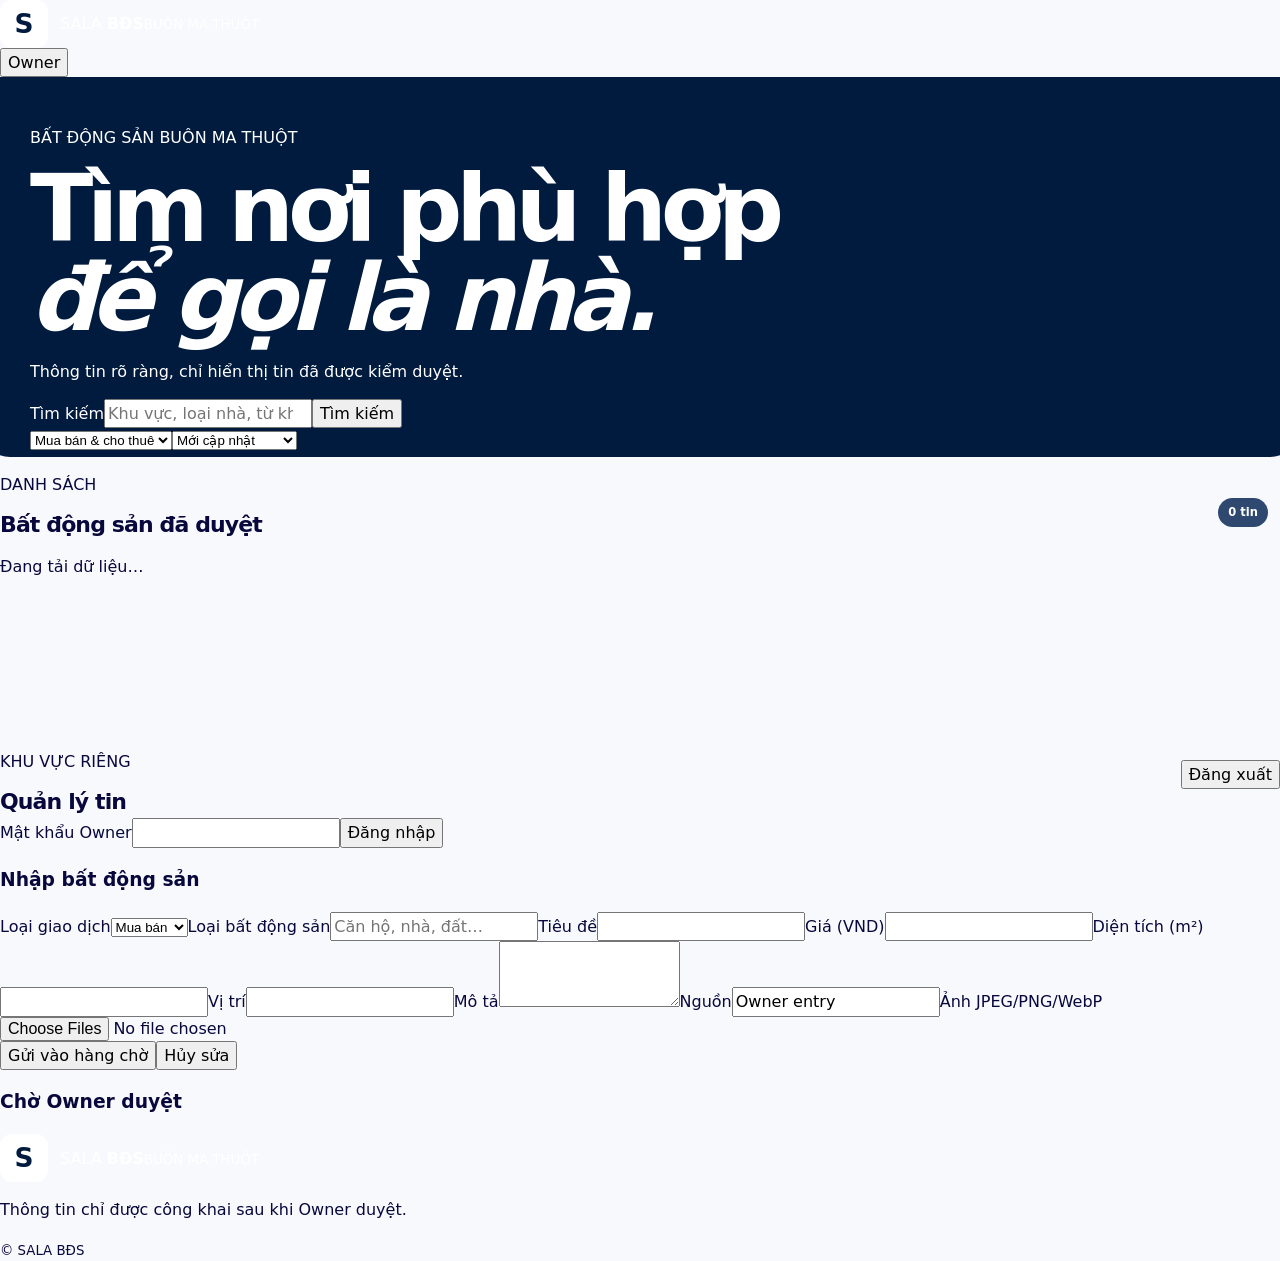
==== customer_web_v2/frontend/index.html @ ee2eaaf0 "feat(customer-web): build isolated persistent P0.9 system" ====
<!doctype html>
<html lang="vi">
<head>
  <meta charset="utf-8">
  <meta name="viewport" content="width=device-width, initial-scale=1, viewport-fit=cover">
  <meta name="robots" content="noindex,nofollow,noarchive">
  <meta name="description" content="SALA BĐS — Customer Web độc lập, dữ liệu chỉ xuất hiện sau khi Owner duyệt.">
  <title>SALA BĐS · Nhà đất Buôn Ma Thuột</title>
  <link rel="stylesheet" href="/styles.css">
  <script defer src="/app.js"></script>
</head>
<body>
  <header class="topbar"><a class="brand" href="/" aria-label="SALA BĐS trang chủ"><span class="brand-mark">S</span><span>SALA <b>BĐS</b><small>BUÔN MA THUỘT</small></span></a><button id="owner-open" class="quiet" type="button">Owner</button></header>
  <main>
    <section class="hero"><p class="eyebrow">BẤT ĐỘNG SẢN BUÔN MA THUỘT</p><h1>Tìm nơi phù hợp<br><em>để gọi là nhà.</em></h1><p class="hero-copy">Thông tin rõ ràng, chỉ hiển thị tin đã được kiểm duyệt.</p><div class="searchbar"><label class="sr-only" for="search">Tìm kiếm</label><input id="search" type="search" placeholder="Khu vực, loại nhà, từ khóa…"><button id="search-button" type="button">Tìm kiếm</button></div><div class="filters"><select id="transaction"><option value="">Mua bán & cho thuê</option><option value="SALE">Mua bán</option><option value="RENT">Cho thuê</option></select><select id="sort"><option value="new">Mới cập nhật</option><option value="price-up">Giá thấp đến cao</option><option value="price-down">Giá cao đến thấp</option></select></div></section>
    <section class="feed-section"><div class="section-heading"><div><p class="eyebrow">DANH SÁCH</p><h2>Bất động sản đã duyệt</h2></div><span id="result-count" class="count">0 tin</span></div><p id="notice" class="notice" role="status">Đang tải dữ liệu…</p><div id="feed" class="feed" aria-live="polite"></div></section>
    <section id="detail" class="detail hidden" aria-live="polite"></section>
    <section id="owner-panel" class="owner-panel hidden">
      <div class="section-heading"><div><p class="eyebrow">KHU VỰC RIÊNG</p><h2>Quản lý tin</h2></div><button id="logout" class="quiet hidden" type="button">Đăng xuất</button></div>
      <form id="login-form" class="panel-form"><label>Mật khẩu Owner<input name="password" type="password" autocomplete="current-password" minlength="16" required></label><button type="submit">Đăng nhập</button><p class="form-error" id="login-error" role="alert"></p></form>
      <div id="owner-tools" class="hidden">
        <form id="intake-form" class="panel-form" enctype="multipart/form-data">
          <h3>Nhập bất động sản</h3>
          <div class="form-grid"><label>Loại giao dịch<select name="transaction_type" required><option value="SALE">Mua bán</option><option value="RENT">Cho thuê</option></select></label><label>Loại bất động sản<input name="property_type" required maxlength="80" placeholder="Căn hộ, nhà, đất…"></label><label class="wide">Tiêu đề<input name="title" required maxlength="160"></label><label>Giá (VND)<input name="price_vnd" type="number" min="1" required></label><label>Diện tích (m²)<input name="area_m2" type="number" min="0.1" step="0.1" required></label><label class="wide">Vị trí<input name="location" required maxlength="300"></label><label class="wide">Mô tả<textarea name="description" required maxlength="4000" rows="4"></textarea></label><label>Nguồn<input name="source" required maxlength="120" value="Owner entry"></label><label>Ảnh JPEG/PNG/WebP<input name="media" type="file" accept="image/jpeg,image/png,image/webp" multiple></label></div>
          <div class="form-actions"><button id="intake-submit" type="submit">Gửi vào hàng chờ</button><button id="clear-edit" class="quiet hidden" type="button">Hủy sửa</button></div><p id="intake-message" class="form-error" role="status"></p>
        </form>
        <div class="pending-wrap"><h3>Chờ Owner duyệt</h3><div id="pending" class="pending-list"></div></div>
      </div>
    </section>
  </main>
  <footer><a class="brand" href="/" aria-label="SALA BĐS trang chủ"><span class="brand-mark">S</span><span>SALA <b>BĐS</b><small>BUÔN MA THUỘT</small></span></a><p>Thông tin chỉ được công khai sau khi Owner duyệt.</p><small>© SALA BĐS</small></footer>
</body>
</html>
---- styles.css ----
:root {
  --navy: #011b3e;
  --navy-deep: #00152f;
  --blue: #0964f5;
  --sky: #00ddfb;
  --ink: #08083c;
  --muted: #64748b;
  --line: #e5e7eb;
  --bg: #f7f9fc;
  --safe: env(safe-area-inset-bottom, 0px);
  --nav-ui: 72px;
  --shell-bottom-clearance: calc(var(--nav-ui) + var(--safe) + 18px);
  --compact-sticky-height: 201px;
  --mini-sticky-height: 96px;
  font-family: system-ui, -apple-system, BlinkMacSystemFont, "Segoe UI", sans-serif;
  color: var(--ink);
  background: var(--bg);
  line-height: 1.45;
}
* {
  box-sizing: border-box;
}
html {
  min-height: 100%;
  overflow-x: clip;
  overscroll-behavior-x: none;
}
body {
  margin: 0;
  min-height: 100%;
  background: var(--bg);
  overflow-x: clip;
  overscroll-behavior-x: none;
}
a,
button,
input {
  font: inherit;
}
button {
  cursor: pointer;
}
.home-shell {
  max-width: 1180px;
  margin: auto;
  width: 100%;
  padding: 0 20px var(--shell-bottom-clearance);
}
.site-footer {
  margin-top: 32px;
  padding: 34px 20px calc(96px + var(--safe));
  background: var(--navy-deep);
  color: #d7e2f2;
}
.site-footer-inner {
  width: min(100%, 1140px);
  margin: 0 auto;
  display: grid;
  gap: 18px;
}
.site-footer-logo {
  width: min(220px, 72vw);
  height: auto;
  filter: brightness(0) invert(1);
}
.site-footer-contact {
  display: grid;
  gap: 4px;
  max-width: 520px;
}
.site-footer-contact-label {
  color: #fff;
  font-weight: 800;
}
.site-footer-address {
  color: #b9c9dd;
}
.site-footer-social {
  display: flex;
  flex-wrap: wrap;
  gap: 10px 16px;
  color: #8feaff;
  font-size: 0.88rem;
  font-weight: 700;
}
.site-footer small {
  color: #8da3bf;
}
.hero {
  position: relative;
  margin: 0 -20px;
  padding: 8px max(20px, calc((100vw - 1180px) / 2)) 6px;
  background: var(--navy);
  color: #fff;
  border-radius: 0 0 30px 30px;
  transition: box-shadow 0.18s ease;
  border-top: 1px solid transparent;
}
.hero[data-header-state="full"] {
  background: var(--navy-deep);
}
.full-brand-row,
.compact-bar {
  display: flex;
  align-items: center;
  justify-content: space-between;
}
.full-brand-row {
  min-height: 64px;
}
.brand-full-logo {
  display: block;
  width: 190px;
  height: auto;
}
.brand {
  color: #fff;
  text-decoration: none;
  display: flex;
  align-items: center;
  gap: 12px;
}
.brand-mark {
  display: grid;
  place-items: center;
  flex: 0 0 auto;
  width: 48px;
  height: 48px;
  border-radius: 12px;
  background: #fff;
  color: var(--navy);
  font-size: 1.65rem;
  font-weight: 900;
}
.brand-copy {
  display: flex;
  flex-direction: column;
  line-height: 1.03;
}
.brand-copy strong {
  font-size: 1.02rem;
}
.brand-copy em {
  font-size: 0.78rem;
  font-style: normal;
  font-weight: 800;
}
.brand-copy svg {
  width: 120px;
  height: 10px;
  margin-top: 4px;
  color: #68c8ff;
  overflow: visible;
}
.brand-copy path {
  fill: none;
  stroke: currentColor;
  stroke-width: 1.8;
  stroke-linecap: round;
}
.menu-button {
  border: 0;
  background: transparent;
  color: #fff;
  font-size: 1.9rem;
  line-height: 1;
  padding: 6px;
}
.full-brand-row .menu-button {
  display: grid;
  place-items: center;
  min-width: 44px;
  min-height: 44px;
}
.compact-bar {
  display: none;
  min-height: 40px;
}
.brand-compact {
  font-weight: 800;
  font-size: 0.85rem;
  white-space: nowrap;
  line-height: 1.05;
}
.brand-compact > span {
  display: grid;
  gap: 2px;
}
.brand-compact .brand-mark {
  width: 40px;
  height: 40px;
  border-radius: 10px;
  object-fit: contain;
}
.compact-bar .menu-button {
  display: grid;
  place-items: center;
  min-width: 44px;
  min-height: 44px;
}
.compact-bar .menu-button svg {
  width: 24px;
  height: 24px;
}
.hero h1 {
  font-size: clamp(2.35rem, 8vw, 5.8rem);
  line-height: 0.96;
  letter-spacing: -0.07em;
  margin: 2px 0 3px;
}
.hero h1 i {
  color: var(--sky);
  font-style: normal;
}
.hero-tagline {
  margin: 0;
  color: #d7e2f2;
  font-size: 0.95rem;
  line-height: 18px;
  font-weight: 600;
  display: flex;
  align-items: center;
  gap: 6px;
  white-space: nowrap;
}
.ai-search {
  position: relative;
  display: flex;
  align-items: center;
  gap: 10px;
  height: 54px;
  margin-top: 6px;
  padding: 0 14px;
  background: #fff;
  color: var(--navy);
  border-radius: 999px;
  box-shadow: 0 0 12px rgba(0, 200, 255, 0.35);
}
.ai-sparkle {
  flex: 0 0 22px;
  width: 22px;
  height: 22px;
  background: var(--blue);
  -webkit-mask: url("data:image/svg+xml,%3Csvg xmlns='http://www.w3.org/2000/svg' viewBox='0 0 24 24'%3E%3Cpath fill='black' d='M12 1.5 14.1 8l6.4 2-6.4 2.1L12 18.5l-2.1-6.4L3.5 10l6.4-2zM19 15l.9 2.6 2.6.9-2.6.9L19 22l-.9-2.6-2.6-.9 2.6-.9zM5 2l.7 2 2 .7-2 .7L5 7.5l-.7-2-2-.8 2-.7z'/%3E%3C/svg%3E")
    center/contain no-repeat;
  mask: url("data:image/svg+xml,%3Csvg xmlns='http://www.w3.org/2000/svg' viewBox='0 0 24 24'%3E%3Cpath fill='black' d='M12 1.5 14.1 8l6.4 2-6.4 2.1L12 18.5 9.9 12.1 3.5 10l6.4-2zM19 15l.9 2.6 2.6.9L19 19.4 19 22l-.9-2.6-2.6-.9 2.6-.9zM5 2l.7 2 2 .7L5 5.5 5 7.5l-.7-2-2-.8 2-.7z'/%3E%3C/svg%3E")
    center/contain no-repeat;
  animation: ai-breathe 4s ease-in-out infinite;
}
.hero[data-header-state="full"] .ai-sparkle {
  animation: none;
}
.ai-prompt {
  display: flex;
  gap: 4px;
  min-width: 0;
  flex: 1;
  overflow: hidden;
  white-space: nowrap;
  color: #64748b;
}
.ai-prompt strong {
  flex: 0 0 auto;
  color: var(--navy);
  font-weight: 700;
}
.ai-prompt span {
  overflow: hidden;
  text-overflow: ellipsis;
}
.ai-search input {
  position: relative;
  z-index: 2;
  min-width: 0;
  flex: 1;
  border: 0;
  outline: 0;
  background: transparent;
  color: var(--ink);
  font-size: 0.95rem;
}
.ai-search input:not(:placeholder-shown) + .search-mic ~ * {
}
  .ai-search.has-query .ai-prompt {
  display: none;
}
.search-mic {
  display: grid;
  place-items: center;
  flex: 0 0 24px;
  width: 24px;
  height: 24px;
  padding: 0;
  border: 0;
  background: transparent;
  color: var(--navy);
}
.search-mic svg {
  width: 18px;
  height: 18px;
  fill: currentColor;
  stroke: currentColor;
  stroke-width: 1.8;
  stroke-linecap: round;
  stroke-linejoin: round;
}
.hero[data-header-state="full"] .search-mic {
  flex-basis: 44px;
  width: 44px;
  height: 44px;
}
.chips {
  display: flex;
  gap: 7px;
  padding-top: 3px;
  min-height: 36px;
  overflow-x: auto;
  scrollbar-width: none;
}
.chips::-webkit-scrollbar {
  display: none;
}
.chip {
  flex: 0 0 auto;
  min-height: 35px;
  padding: 0 13px;
  border: 1px solid rgba(255, 255, 255, 0.72);
  border-radius: 11px;
  background: transparent;
  color: #fff;
  white-space: nowrap;
  font-family: inherit;
  font-size: 12.8px;
  line-height: 1.2;
  font-weight: 760;
  letter-spacing: .01em;
}
.chip.active {
  background: var(--sky);
  border-color: var(--sky);
  color: var(--navy);
  font-weight: 800;
  box-shadow: 0 2px 8px rgba(0, 221, 251, .17);
}
.hero.is-collapsed {
  position: relative;
  z-index: auto;
  padding-top: 8px;
  padding-bottom: 8px;
  border-radius: 0 0 16px 16px;
  box-shadow: 0 6px 18px #071b3d38;
}
.hero.is-collapsed .full-brand-row,
.hero.is-collapsed h1,
.hero.is-collapsed .hero-tagline {
  display: none;
}
.hero.is-collapsed .compact-bar {
  display: flex;
}
.hero.is-collapsed .ai-search {
  height: 42px;
  margin-top: 5px;
}
.hero.is-collapsed .chips {
  padding-top: 6px;
  gap: 5px;
}
.hero.is-collapsed .chip {
  padding: 5px 10px;
  font-size: 0.8rem;
}
.hero.is-mini {
  min-height: 60px;
  padding-top: 8px;
  padding-bottom: 8px;
}
.hero.is-mini .ai-search {
  position: absolute;
  left: 76px;
  right: 76px;
  top: 8px;
  height: 42px;
  margin: 0;
  padding: 0 12px;
}
.hero.is-mini .chips {
  display: none;
}
.hero.is-mini .brand-compact span {
  display: none;
}
.hero.is-mini .compact-bar {
  min-height: 42px;
}
.listing-section {
  padding-top: 5px;
}
.home-header-shell.is-collapsed {
  position: sticky;
  top: 0;
  z-index: 20;
}
.home-header-shell.is-collapsed + .listing-section {
  padding-top: 145px;
}
.home-header-shell.is-mini + .listing-section {
  padding-top: 78px;
}
.listing-nav {
  background: var(--bg);
}
.section-heading {
  position: relative;
  display: grid;
  grid-template-columns: minmax(0, 1fr) auto;
  grid-template-rows: auto auto;
  align-items: center;
  column-gap: 8px;
  margin-bottom: 3px;
}
.section-heading h2 {
  grid-column: 1 / -1;
  grid-row: 2;
  margin: 0;
  margin-top: 3px;
  font-size: 1.375rem;
  line-height: 1.2;
  font-weight: 800;
  letter-spacing: -0.04em;
}
.verified-label {
  grid-column: 1;
  grid-row: 1;
  display: flex;
  align-items: center;
  gap: 9px;
  margin: 0;
  color: var(--navy);
  font-size: 0.8rem;
  font-weight: 740;
  letter-spacing: -.12px;
  white-space: nowrap;
}
.verified-label span {
  display: grid;
  place-items: center;
  width: 20px;
  height: 20px;
  border-radius: 50%;
  background: #b8e8c6;
  color: #16733b;
}
.text-button {
  grid-column: 2;
  grid-row: 1;
  border: 0;
  background: none;
  color: var(--blue);
  font-size: .8rem;
  font-weight: 800;
  letter-spacing: -.16px;
  white-space: nowrap;
  justify-self: end;
}

.toolbar {
  display: flex;
  gap: 8px;
  overflow-x: auto;
  scrollbar-width: none;
  margin-bottom: 6px;
  min-height: 52px;
  align-items: center;
  border-bottom: 1px solid var(--line);
}
.toolbar::-webkit-scrollbar {
  display: none;
}
.tab {
  flex: 0 0 auto;
  border: 0;
  background: none;
  color: var(--muted);
  min-height: 38px;
  padding: 0 8px;
  border-radius: 10px;
  font-size: 14px;
  line-height: 20px;
  font-weight: 720;
}
.tab.active {
  color: var(--blue);
  font-weight: 800;
  background: rgba(9, 100, 245, .09);
  border-bottom: 0;
}
.feed {
  display: grid;
  gap: 22px;
}
.card {
  background: #fff;
  border: 1px solid var(--line);
  border-radius: 20px;
  overflow: hidden;
  box-shadow: 0 10px 25px #0f2d5b12;
}
.home-header-shell[data-header-state="full"] + .listing-section .card .media {
  aspect-ratio: 1.22/1;
}
.home-header-shell[data-header-state="full"] + .listing-section .card .pill,
.home-header-shell[data-header-state="full"] + .listing-section .card .facts,
.home-header-shell[data-header-state="full"] + .listing-section .card .card-ctas {
  display: none;
}
.home-header-shell[data-header-state="full"] + .listing-section .card .card-body {
  padding-bottom: 22px;
}
.home-header-shell[data-header-state="full"] + .listing-section {
  margin-left: -24px;
  margin-right: -24px;
}
.home-header-shell[data-header-state="full"] .section-heading,
.home-header-shell[data-header-state="full"] .toolbar {
  margin-left: 0;
  margin-right: 0;
}
.home-header-shell[data-header-state="full"] + .listing-section .card {
  margin-left: 16px;
  margin-right: 16px;
  border-radius: 18px;
}
.home-header-shell[data-header-state="full"] + .listing-section .card-body {
  padding-left: 8px;
  padding-right: 8px;
}
.home-header-shell[data-header-state="full"] .section-heading h2 {
  display: none;
}
.home-header-shell[data-header-state="full"] .section-heading {
  grid-template-rows: 48px;
  height: 48px;
  margin-bottom: 0;
}
.home-header-shell[data-header-state="full"] .toolbar {
  min-height: 43px;
  align-items: flex-end;
  margin-bottom: 10px;
}
.home-header-shell[data-header-state="full"] + .listing-section .card h3 {
  font-size: 1.45rem;
}
.home-header-shell[data-header-state="full"] + .listing-section .card .price {
  font-size: 2.4rem;
}
.home-header-shell[data-header-state="full"] + .listing-section .card .card-body::after {
  content: "⌄\A⌄";
  display: block;
  margin-top: 10px;
  color: var(--blue);
  font-size: 2.15rem;
  font-weight: 800;
  line-height: 0.45;
  text-align: center;
  text-shadow: 0 2px 7px rgba(9, 100, 245, 0.34);
  white-space: pre;
}
.media {
  position: relative;
  display: block;
  aspect-ratio: 1.5/1;
  background: #f5f2eb;
  overflow: hidden;
}
.gallery-swipe {
  position: relative;
  width: 100%;
  height: 100%;
  touch-action:pan-y;
  user-select: none;
}
.gallery-track {
  display: flex;
  width: 100%;
  height: 100%;
  overflow-x: auto;
  scroll-snap-type: x mandatory;
  scrollbar-width: none;
}
.gallery-track::-webkit-scrollbar {
  display: none;
}
.gallery-track > img {
  flex: 0 0 100%;
  width: 100%;
  height: 100%;
  object-fit: cover;
  scroll-snap-align: start;
  display: block;
}
.count,
.pill {
  position: absolute;
  border-radius: 999px;
  padding: 6px 10px;
  font-size: 0.72rem;
  font-weight: 800;
}
.count {
  right: 12px;
  bottom: 12px;
  background: #0f2d5cdd;
  color: #fff;
}
.pill {
  top: 12px;
  right: 12px;
  background: #fff;
  color: var(--navy);
}
.gallery-indicator {
  position: absolute;
  right: 12px;
  bottom: 12px;
  background: #0f2d5cdd;
  color: #fff;
  border-radius: 999px;
  padding: 5px 9px;
  font-size: 0.7rem;
  font-weight: 800;
}
.gallery-card .gallery-indicator {
  display: none;
}
.gallery-dots {
  position: absolute;
  left: 50%;
  bottom: 12px;
  display: flex;
  gap: 4px;
  transform: translateX(-50%);
}
.gallery-dot {
  width: 5px;
  height: 5px;
  border-radius: 50%;
  background: #ffffffaa;
}
.gallery-dot.active {
  width: 7px;
  height: 7px;
  background: #fff;
}
.card-body {
  padding: 12px 14px 14px;
}
.card h3 {
  display: flex;
  justify-content: space-between;
  gap: 8px;
  margin: 0 0 5px;
  font-size: 1.18rem;
  line-height: 1.15;
  transition:opacity .2s ease,transform .2s ease;
}
.card h3.scroll-cue{opacity:0;transform:translateY(4px)}.card h3.scroll-cue.is-visible{opacity:1;transform:none}
.card h3 a {
  min-width: 0;
  color: var(--ink);
  text-decoration: none;
}
.save {
  flex: 0 0 auto;
  border: 0;
  background: none;
  color: #174a87;
  font-size: 1.55rem;
  line-height: 1;
  padding: 0;
}
.facts {
  display: flex;
  flex-wrap: wrap;
  gap: 0;
  margin: 0 0 5px;
  color: #52647c;
  font-size: 0.78rem;
}
.facts span {
  white-space: nowrap;
}
.facts span + span {
  border-left: 1px solid var(--line);
  padding-left: 8px;
  margin-left: 8px;
}
.price {
  margin: 0 0 8px;
  color: var(--blue);
  font-size: 1.65rem;
  line-height: 1;
  font-weight: 900;
  position: relative;
  overflow: hidden;
}
.price-shimmer::after {
  content: "";
  position: absolute;
  inset: 0;
  transform: translateX(-120%);
  background: linear-gradient(
    105deg,
    transparent 35%,
    #fff9 50%,
    transparent 65%
  );
  animation: price-shimmer 0.75s ease-out 1;
}
.card-ctas {
  display: grid;
  grid-template-columns: 1fr 1fr 1.25fr;
  gap: 6px;
}
.card-cta {
  min-width: 0;
  min-height: 42px;
  border-radius: 999px;
  display: flex;
  align-items: center;
  justify-content: center;
  gap: 4px;
  padding: 0 6px;
  text-decoration: none;
  font-size: 0.72rem;
  font-weight: 800;
  white-space: nowrap;
}
.card-cta.outline {
  border: 1.5px solid var(--blue);
  background: #fff;
  color: var(--blue);
}
.card-cta.primary {
  border: 1.5px solid var(--blue);
  background: var(--blue);
  color: #fff;
}
.card-cta span {
  overflow: hidden;
  text-overflow: ellipsis;
}
.card-cta .cta-icon {
  flex: 0 0 auto;
  color: currentColor;
  font-family: Arial, sans-serif;
  font-style: normal;
  line-height: 1;
}
.bottom {
  position: fixed;
  z-index: 30;
  left: 0;
  right: 0;
  bottom: 0;
  height: calc(var(--nav-ui) + var(--safe));
  padding-bottom: var(--safe);
  display: flex;
  justify-content: space-around;
  align-items: center;
  background: #fff;
  border-top: 1px solid var(--line);
  box-shadow: 0 -5px 18px #0f2d5b12;
}
.bottom a,
.bottom button {
  min-height: 44px;
  border: 0;
  background: none;
  color: #94a3b8;
  text-decoration: none;
  display: flex;
  flex-direction: column;
  align-items: center;
  justify-content: center;
  gap: 2px;
  font-size: 0.82rem;
}
.bottom .nav-icon {
  display: block;
  min-height: 32px;
  font-size: 1.9rem;
  line-height: 1;
}
.bottom .nav-icon svg {
  display: block;
  width: 32px;
  height: 32px;
  fill: none;
  stroke: currentColor;
  stroke-width: 2;
  stroke-linecap: round;
  stroke-linejoin: round;
}
.bottom .active .nav-icon svg {
  stroke-width: 2.2;
}
.bottom .active {
  color: var(--navy);
  font-weight: 800;
}
.home-shell:has(.hero[data-header-state="full"]) + .bottom {
  display: none;
}
.sheet {
  position: fixed;
  z-index: 50;
  left: 0;
  right: 0;
  bottom: -100%;
  max-height: 84vh;
  overflow: auto;
  padding: 14px 20px 28px;
  background: #fff;
  border-radius: 26px 26px 0 0;
  transition: bottom 0.2s;
}
.sheet.open {
  bottom: 0;
}
.handle {
  width: 42px;
  height: 4px;
  margin: auto;
  background: #cbd5e1;
  border-radius: 5px;
}
.sheet-heading {
  display: flex;
  justify-content: space-between;
  align-items: center;
}
.sheet-heading button {
  border: 0;
  background: none;
  font-size: 1.5rem;
}
.sheet fieldset {
  border: 0;
  border-top: 1px solid var(--line);
  padding: 14px 0;
}
.opt {
  border: 1px solid var(--line);
  background: var(--bg);
  color: var(--muted);
  border-radius: 999px;
  padding: 8px 12px;
  margin: 3px;
}
.opt.selected {
  color: var(--blue);
  border-color: #93b4f5;
  background: #e8effd;
}
.primary {
  display: block;
  width: 100%;
  padding: 12px;
  border: 0;
  border-radius: 999px;
  background: var(--navy);
  color: #fff;
  text-align: center;
  font-weight: 800;
}
.empty-photo,
.empty {
  display: grid;
  place-items: center;
  min-height: 180px;
  color: var(--muted);
  text-align: center;
}
.detail {
  max-width: 1180px;
  margin: auto;
  padding: 20px 20px 120px;
}
.gallery-detail {
  height: 510px;
}
.gallery-detail .gallery-track {
  height: 420px;
}
.gallery-detail .gallery-indicator {
  top: 12px;
  bottom: auto;
}
.gallery-detail .thumbs {
  display: flex;
  gap: 8px;
  height: 90px;
  overflow: auto;
  padding: 10px 20px;
}
.thumbs button {
  flex: 0 0 70px;
  height: 70px;
  padding: 0;
  border: 2px solid transparent;
  border-radius: 10px;
  overflow: hidden;
  background: none;
}
.thumbs button.active {
  border-color: var(--blue);
}
.thumbs img {
  width: 100%;
  height: 100%;
  object-fit: cover;
}
.summary h1 {
  font-size: clamp(2rem, 5vw, 4rem);
  line-height: 1.02;
  letter-spacing: -0.06em;
}
.detail-price {
  color: var(--navy);
  font-size: 1.7rem;
  font-weight: 900;
}
.keyfacts {
  display: grid;
  grid-template-columns: repeat(3, 1fr);
  gap: 1px;
  background: var(--line);
  margin: 25px 0;
  border: 1px solid var(--line);
  border-radius: 15px;
  overflow: hidden;
}
.keyfacts b {
  background: #fff;
  padding: 14px 10px;
}
.keyfacts small {
  display: block;
  color: var(--muted);
  font-size: 0.7rem;
  font-weight: 400;
}
@keyframes ai-breathe {
  0%,
  100% {
    opacity: 0.88;
    transform: scale(1);
  }
  50% {
    opacity: 1;
    transform: scale(1.06);
  }
}
@keyframes price-shimmer {
  to {
    transform: translateX(120%);
  }
}
@media (max-width: 699px) {
  .home-shell {
    padding-left: 24px;
    padding-right: 24px;
  }
  .hero {
    margin: 0 -24px;
    padding: 3px 24px 8px;
    border-radius: 0 0 24px 24px;
  }
  .full-brand-row {
    min-height: 46px;
  }
  .brand-mark {
    width: 42px;
    height: 42px;
    font-size: 1.5rem;
  }
  .brand-copy strong {
    font-size: 0.95rem;
  }
  .brand-copy em {
    font-size: 0.72rem;
  }
  .brand-copy svg {
    width: 108px;
    height: 9px;
  }
  .brand-full-logo {
    width: 180px;
  }
  .menu-button {
    font-size: 1.8rem;
  }
  .hero h1 {
    font-size: 2.35rem;
    margin: 0;
  }
  .hero-tagline {
    font-size: 0.84rem;
    white-space: nowrap;
    letter-spacing: -0.03em;
  }
  .ai-search {
    height: 48px;
    margin-top: 4px;
    padding: 0 14px;
  }
  .ai-prompt {
    font-size: 0.82rem;
  }
  .chips {
    gap: 5px;
    padding-top: 11px;
  }
  .chip {
    padding: 6px 10px;
    font-size: 0.74rem;
  }
  .listing-section {
    padding-top: 5px;
  }
  .section-heading {
    grid-template-columns: minmax(0, 1fr) auto;
    column-gap: 6px;
  }
  .section-heading h2 {
    font-size: 1.25rem;
  }
  .verified-label {
    font-size: 0.65rem;
  }
  .verified-label span {
    width: 16px;
    height: 16px;
  }
  .text-button {
    font-size: 0.78rem;
  }
  .toolbar {
    gap: 14px;
  }
  .tab {
    font-size: 0.78rem;
  }
  .card {
    border-radius: 16px;
  }
  .card-body {
    padding: 10px 12px 12px;
  }
  .card h3 {
    font-size: 1.05rem;
  }
  .price {
    font-size: 1.45rem;
  }
  .facts {
    font-size: 0.68rem;
  }
  .facts span + span {
    padding-left: 5px;
    margin-left: 5px;
  }
  .card-cta {
    min-height: 40px;
    font-size: 0.62rem;
    padding: 0 3px;
  }
  .count,
  .pill {
    padding: 5px 8px;
  }
  .hero.is-collapsed {
    padding-top: 12px;
    padding-bottom: 14px;
    border-radius: 0 0 12px 12px;
  }
  .hero.is-collapsed .compact-bar {
    min-height: 52px;
  }
  .hero.is-collapsed .brand-compact .brand-mark {
    width: 40px;
    height: 40px;
    font-size: 1.35rem;
  }
  .hero.is-collapsed .ai-search {
    height: 56px;
    margin-top: 17px;
  }
  .hero.is-collapsed .chips {
    padding-top: 16px;
    gap: 5px;
  }
  .hero.is-collapsed .chip {
    padding: 7px 10px;
    font-size: 0.74rem;
  }
  .hero.is-mini {
    min-height: 76px;
    padding: 12px 24px;
  }
  .hero.is-mini .ai-search {
    left: 100px;
    right: 106px;
    top: 17px;
    height: 42px;
    margin: 0;
  }
  .hero.is-mini .ai-prompt {
    font-size: 0.72rem;
  }
  .hero.is-mini .compact-bar {
    min-height: 52px;
  }
  .home-header-shell.is-collapsed + .listing-section .media {
    aspect-ratio: 1.67 / 1;
  }
  .home-header-shell.is-collapsed + .listing-section .card-body {
    padding: 14px 14px 16px;
  }
  .home-header-shell.is-collapsed + .listing-section .facts {
    display: grid;
    grid-template-columns: 1fr 1fr;
    row-gap: 8px;
    font-size: 0.78rem;
  }
  .home-header-shell.is-collapsed + .listing-section .facts span + span {
    margin-left: 0;
    padding-left: 8px;
  }
  .home-header-shell.is-collapsed + .listing-section .card h3 {
    font-size: 1.35rem;
    line-height: 1.1;
  }
  .home-header-shell.is-collapsed + .listing-section .facts {
    font-size: 0.84rem;
    line-height: 1.25;
  }
  .home-header-shell.is-collapsed + .listing-section .price {
    font-size: 2rem;
    line-height: 1;
  }
  .home-header-shell.is-collapsed + .listing-section .card-cta {
    font-size: 0.74rem;
    min-height: 42px;
  }
  .bottom a,
  .bottom button {
    font-size: 0.82rem;
  }
  .bottom .nav-icon {
    min-height: 32px;
    font-size: 1.9rem;
  }
  .bottom .nav-icon svg {
    width: 32px;
    height: 32px;
  }
}
@media (min-width: 700px) {
  .home-shell {
    padding-bottom: 20px;
  }
  .feed {
    grid-template-columns: repeat(2, 1fr);
  }
  .hero {
    padding-top: 32px;
  }
  .detail {
    display: grid;
    grid-template-columns: 1.55fr 0.85fr;
    gap: 38px;
  }
  .gallery-detail {
    grid-row: 1 / span 2;
  }
  .media {
    aspect-ratio: 1.55/1;
  }
  .bottom {
    position: static;
    height: 68px;
    padding: 0;
    justify-content: flex-start;
    gap: 28px;
    box-shadow: none;
    border: 0;
    background: transparent;
  }
  .bottom a,
  .bottom button {
    flex-direction: row;
    font-size: 0.85rem;
  }
  .related {
    display: grid;
    grid-template-columns: repeat(3, 1fr);
  }
}
@media (prefers-reduced-motion: reduce) {
  *,
  *::before,
  *::after {
    scroll-behavior: auto !important;
    animation: none !important;
    transition: none !important;
  }
}
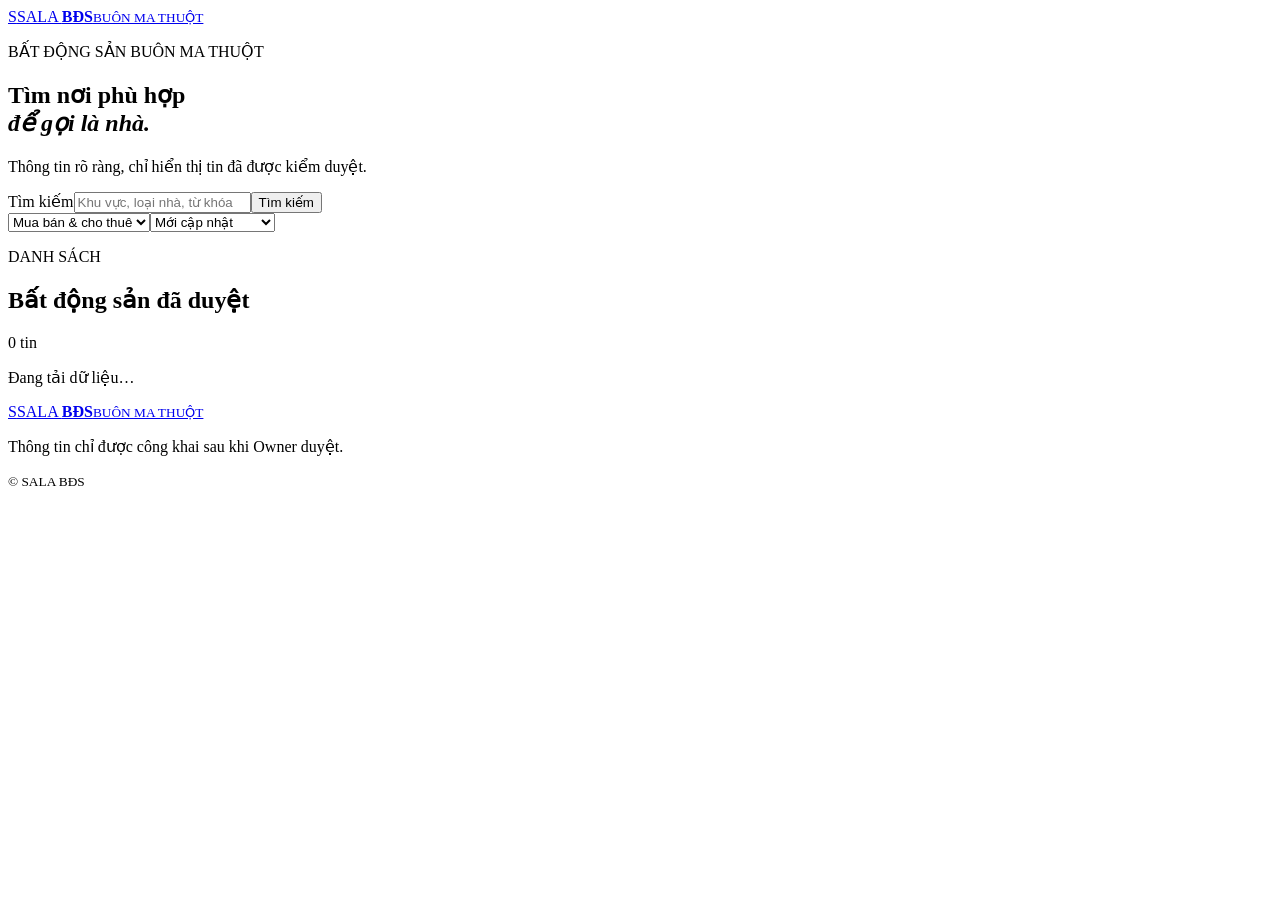
==== commit 0a1d272e: "feat(issue39): complete public web readiness slice" ====
--- a/customer_web_v2/frontend/index.html
+++ b/customer_web_v2/frontend/index.html
@@ -10,23 +10,12 @@
   <script defer src="/app.js"></script>
 </head>
 <body>
-  <header class="topbar"><a class="brand" href="/" aria-label="SALA BĐS trang chủ"><span class="brand-mark">S</span><span>SALA <b>BĐS</b><small>BUÔN MA THUỘT</small></span></a><button id="owner-open" class="quiet" type="button">Owner</button></header>
+  <header class="topbar"><a class="brand" href="/" aria-label="SALA BĐS trang chủ"><span class="brand-mark">S</span><span>SALA <b>BĐS</b><small>BUÔN MA THUỘT</small></span></a></header>
   <main>
     <section class="hero"><p class="eyebrow">BẤT ĐỘNG SẢN BUÔN MA THUỘT</p><h1>Tìm nơi phù hợp<br><em>để gọi là nhà.</em></h1><p class="hero-copy">Thông tin rõ ràng, chỉ hiển thị tin đã được kiểm duyệt.</p><div class="searchbar"><label class="sr-only" for="search">Tìm kiếm</label><input id="search" type="search" placeholder="Khu vực, loại nhà, từ khóa…"><button id="search-button" type="button">Tìm kiếm</button></div><div class="filters"><select id="transaction"><option value="">Mua bán & cho thuê</option><option value="SALE">Mua bán</option><option value="RENT">Cho thuê</option></select><select id="sort"><option value="new">Mới cập nhật</option><option value="price-up">Giá thấp đến cao</option><option value="price-down">Giá cao đến thấp</option></select></div></section>
     <section class="feed-section"><div class="section-heading"><div><p class="eyebrow">DANH SÁCH</p><h2>Bất động sản đã duyệt</h2></div><span id="result-count" class="count">0 tin</span></div><p id="notice" class="notice" role="status">Đang tải dữ liệu…</p><div id="feed" class="feed" aria-live="polite"></div></section>
     <section id="detail" class="detail hidden" aria-live="polite"></section>
-    <section id="owner-panel" class="owner-panel hidden">
-      <div class="section-heading"><div><p class="eyebrow">KHU VỰC RIÊNG</p><h2>Quản lý tin</h2></div><button id="logout" class="quiet hidden" type="button">Đăng xuất</button></div>
-      <form id="login-form" class="panel-form"><label>Mật khẩu Owner<input name="password" type="password" autocomplete="current-password" minlength="16" required></label><button type="submit">Đăng nhập</button><p class="form-error" id="login-error" role="alert"></p></form>
-      <div id="owner-tools" class="hidden">
-        <form id="intake-form" class="panel-form" enctype="multipart/form-data">
-          <h3>Nhập bất động sản</h3>
-          <div class="form-grid"><label>Loại giao dịch<select name="transaction_type" required><option value="SALE">Mua bán</option><option value="RENT">Cho thuê</option></select></label><label>Loại bất động sản<input name="property_type" required maxlength="80" placeholder="Căn hộ, nhà, đất…"></label><label class="wide">Tiêu đề<input name="title" required maxlength="160"></label><label>Giá (VND)<input name="price_vnd" type="number" min="1" required></label><label>Diện tích (m²)<input name="area_m2" type="number" min="0.1" step="0.1" required></label><label class="wide">Vị trí<input name="location" required maxlength="300"></label><label class="wide">Mô tả<textarea name="description" required maxlength="4000" rows="4"></textarea></label><label>Nguồn<input name="source" required maxlength="120" value="Owner entry"></label><label>Ảnh JPEG/PNG/WebP<input name="media" type="file" accept="image/jpeg,image/png,image/webp" multiple></label></div>
-          <div class="form-actions"><button id="intake-submit" type="submit">Gửi vào hàng chờ</button><button id="clear-edit" class="quiet hidden" type="button">Hủy sửa</button></div><p id="intake-message" class="form-error" role="status"></p>
-        </form>
-        <div class="pending-wrap"><h3>Chờ Owner duyệt</h3><div id="pending" class="pending-list"></div></div>
-      </div>
-    </section>
+
   </main>
   <footer><a class="brand" href="/" aria-label="SALA BĐS trang chủ"><span class="brand-mark">S</span><span>SALA <b>BĐS</b><small>BUÔN MA THUỘT</small></span></a><p>Thông tin chỉ được công khai sau khi Owner duyệt.</p><small>© SALA BĐS</small></footer>
 </body>
